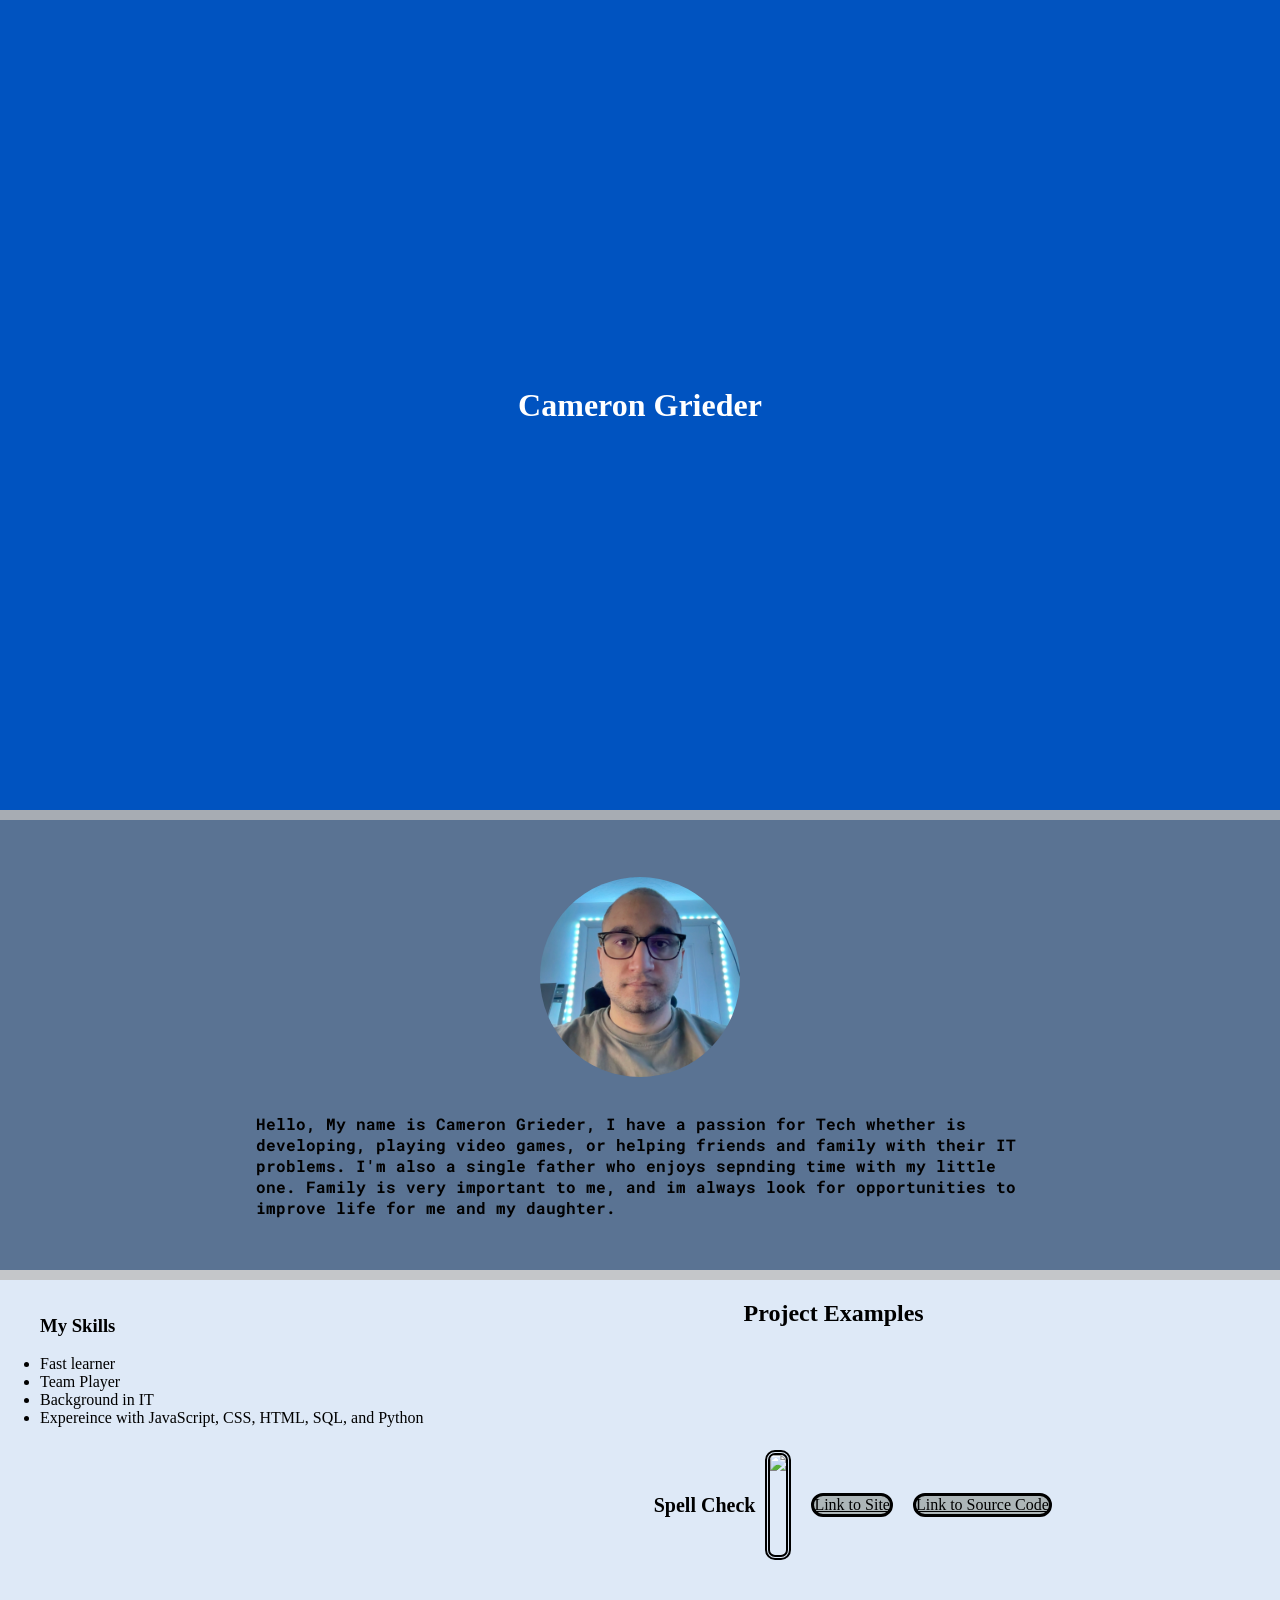
==== index.html @ 60dfed41 "changed a files name" ====
<!DOCTYPE html>
<html lang="en">
<head>
    <meta charset="UTF-8">
    <meta http-equiv="X-UA-Compatible" content="IE=edge">
    <meta name="viewport" content="width=device-width, initial-scale=1.0">
    <link rel = 'stylesheet' href='frontpage.css'>
    <link rel="preconnect" href="https://fonts.googleapis.com">
<link rel="preconnect" href="https://fonts.gstatic.com" crossorigin>
<link href="https://fonts.googleapis.com/css2?family=Roboto+Mono:wght@300&display=swap" rel="stylesheet">
    <title>Document</title>
</head>
<body>
<div id=intro>
    <div id=title><h1 id=name>Cameron Grieder</h1></div>
</div>
<div id=about>
    <div id=image></div>
    <p id=aboutMe>
        Hello, My name is Cameron Grieder, I have a passion for Tech
        whether is developing, playing video games, or helping friends
        and family with their IT problems.
        I'm also a single father who enjoys sepnding time with my little one.
        Family is very important to me, and im always look for opportunities
        to improve life for me and my daughter.
    </p>

</div>

<div id=devStuff>
<ul id=skills>
    <h3>My Skills</h3>
    <li>Fast learner</li>
    <li>Team Player</li>
    <li>Background in IT</li>
    <li>Expereince with JavaScript, CSS, HTML, SQL, and Python</li>
</ul>
<div id=projects> 
    <h2>Project Examples</h2>
    <div class=project>   
        <h3 class=prjTitle>Spell Check</h3>
    <img class=img src='spellCheck.png'>
    <a class=link href='https://cams-spellcheck.herokuapp.com/' target='_blank'>Link to Site</a>
    <a class=link href='https://github.com/EdgarAllenBro/SpellCheck-DevMtn' target='_blank'>Link to Source Code</a>
    </div>
</div>

</div>


</body>
</html>
---- frontpage.css ----
body{margin:0px;
background-color: rgb(0, 83, 192);}
#intro{
    display: flex;
    justify-content: center;
    align-items: center;
    width:100vw;
    height: 90vh;
    background-image: 
url('https://wallpaperaccess.com/full/87548.jpg');
background-size:cover;
}
#name{
    color:rgb(255, 255, 255)
}

#about{
width:100vw;
height:50vh;
background-color:rgba(129, 129, 129, 0.7);
border-top:10px solid rgba(189, 189, 189, 0.781);
display: flex;
justify-content: center;
flex-direction: column;
align-items: center;
}
#image{
    height:200px;
    width:200px;
    background-image:url('Image.jpg');
    background-position: center;
    background-size:cover;
    border-radius: 50%;
    margin:20px;
}
#aboutMe{
    font-weight:1000;
width:60vw;
font-family: 'Roboto Mono', monospace;
}

#devStuff{
    width:100vw;
    height:50vh;
    background-color: rgba(255, 255, 255, 0.87);
    border-top:10px solid rgba(189, 189, 189, 0.781);
    display: flex;
    
    }
#projects{
    display: flex;   
}

h2{
    position: relative;
    left:25vw;
}
.prjTitle{
    font-size: 20px;
}
.project{
display: flex;
align-items: center;
justify-content:center;
margin:50px;
}

.link{
    background-color:rgba(168, 176, 177, 0.897);
    border:3px solid black;
    border-radius: 15px;
    color:rgb(0, 0, 0);
    margin:10px;
}
.img{
    height:100px;
    border:5px double black;
    border-radius: 10px;
    margin:10px;
}
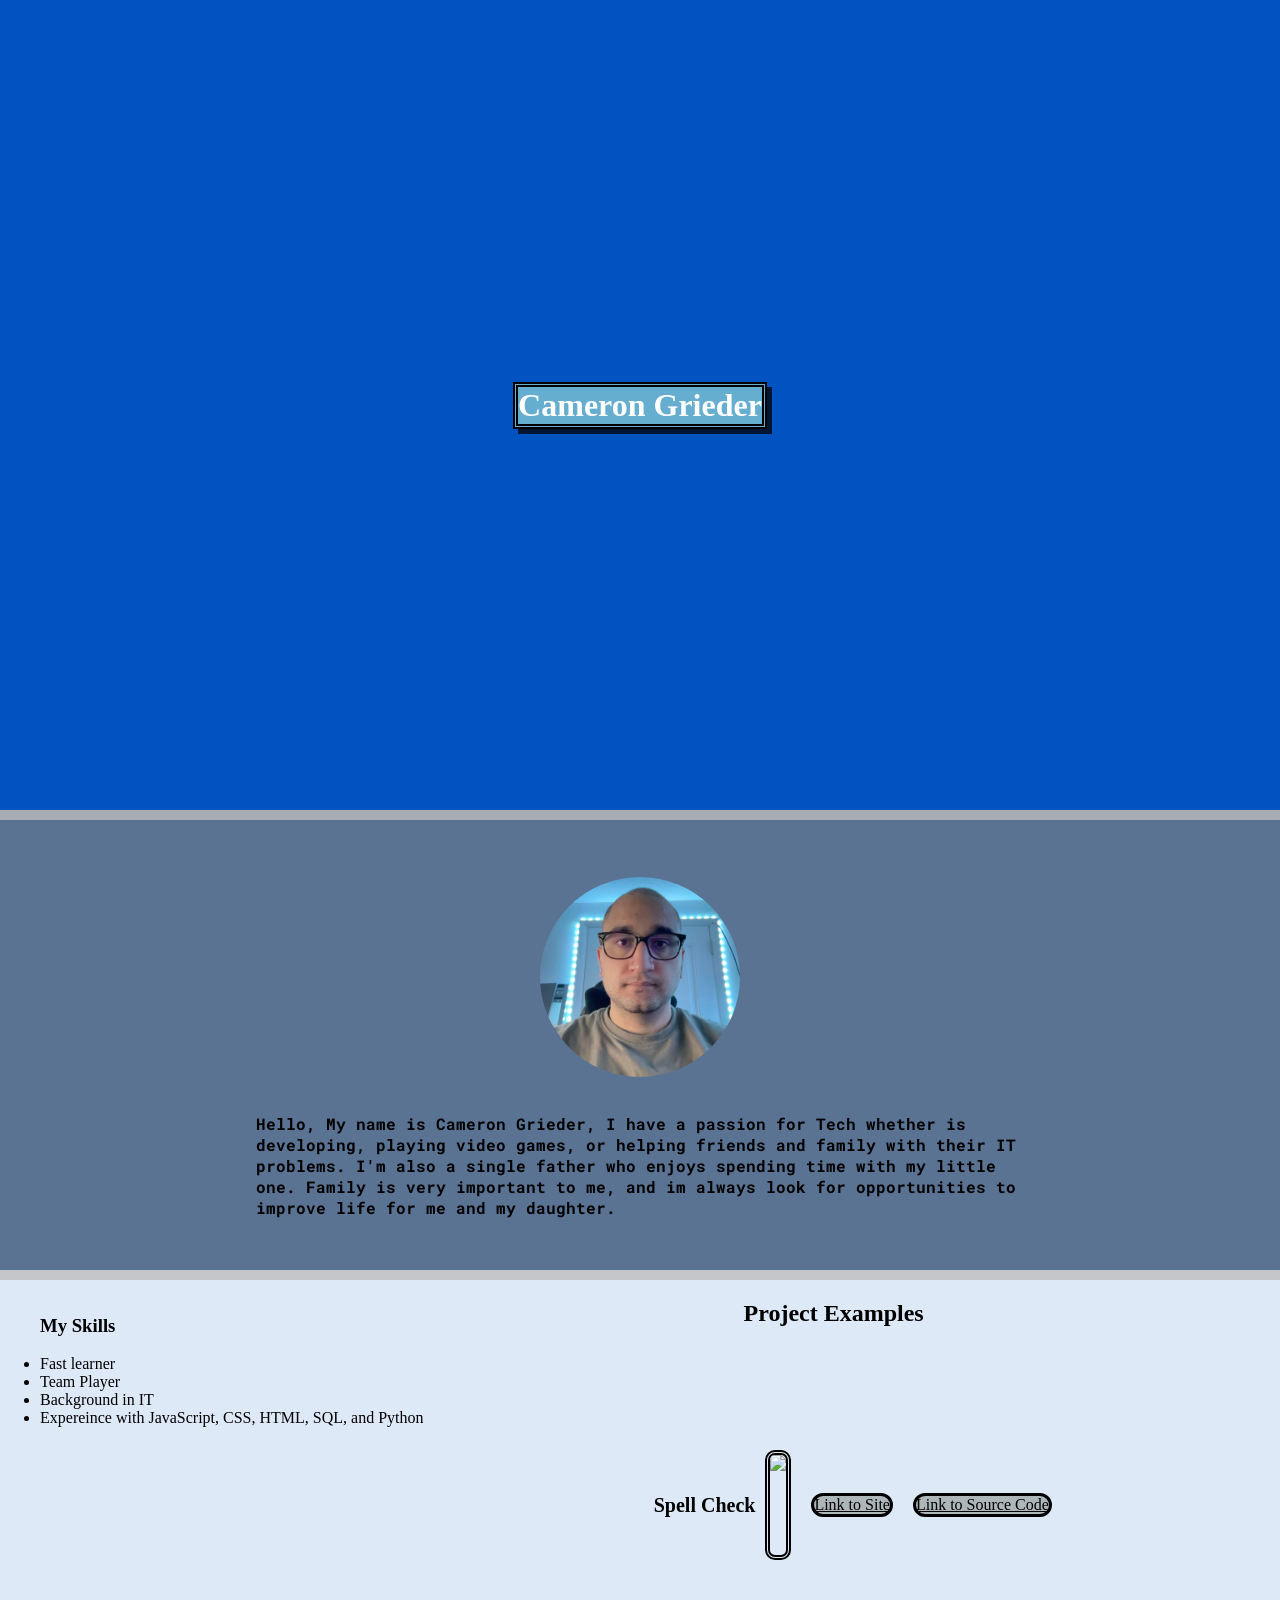
==== commit dd0bdb68: "addition of styles" ====
--- a/index.html
+++ b/index.html
@@ -8,7 +8,7 @@
     <link rel="preconnect" href="https://fonts.googleapis.com">
 <link rel="preconnect" href="https://fonts.gstatic.com" crossorigin>
 <link href="https://fonts.googleapis.com/css2?family=Roboto+Mono:wght@300&display=swap" rel="stylesheet">
-    <title>Document</title>
+    <title>Cameron Grieder</title>
 </head>
 <body>
 <div id=intro>
@@ -20,7 +20,7 @@
         Hello, My name is Cameron Grieder, I have a passion for Tech
         whether is developing, playing video games, or helping friends
         and family with their IT problems.
-        I'm also a single father who enjoys sepnding time with my little one.
+        I'm also a single father who enjoys spending time with my little one.
         Family is very important to me, and im always look for opportunities
         to improve life for me and my daughter.
     </p>
--- a/frontpage.css
+++ b/frontpage.css
@@ -9,9 +9,13 @@
     background-image: 
 url('https://wallpaperaccess.com/full/87548.jpg');
 background-size:cover;
+
 }
 #name{
-    color:rgb(255, 255, 255)
+    background-color:rgb(102, 174, 207);
+    border:5px double rgb(0, 0, 0);
+    color:rgb(255, 255, 255);
+    box-shadow: 5px 5px rgba(0, 0, 0, 0.74);
 }
 
 #about{
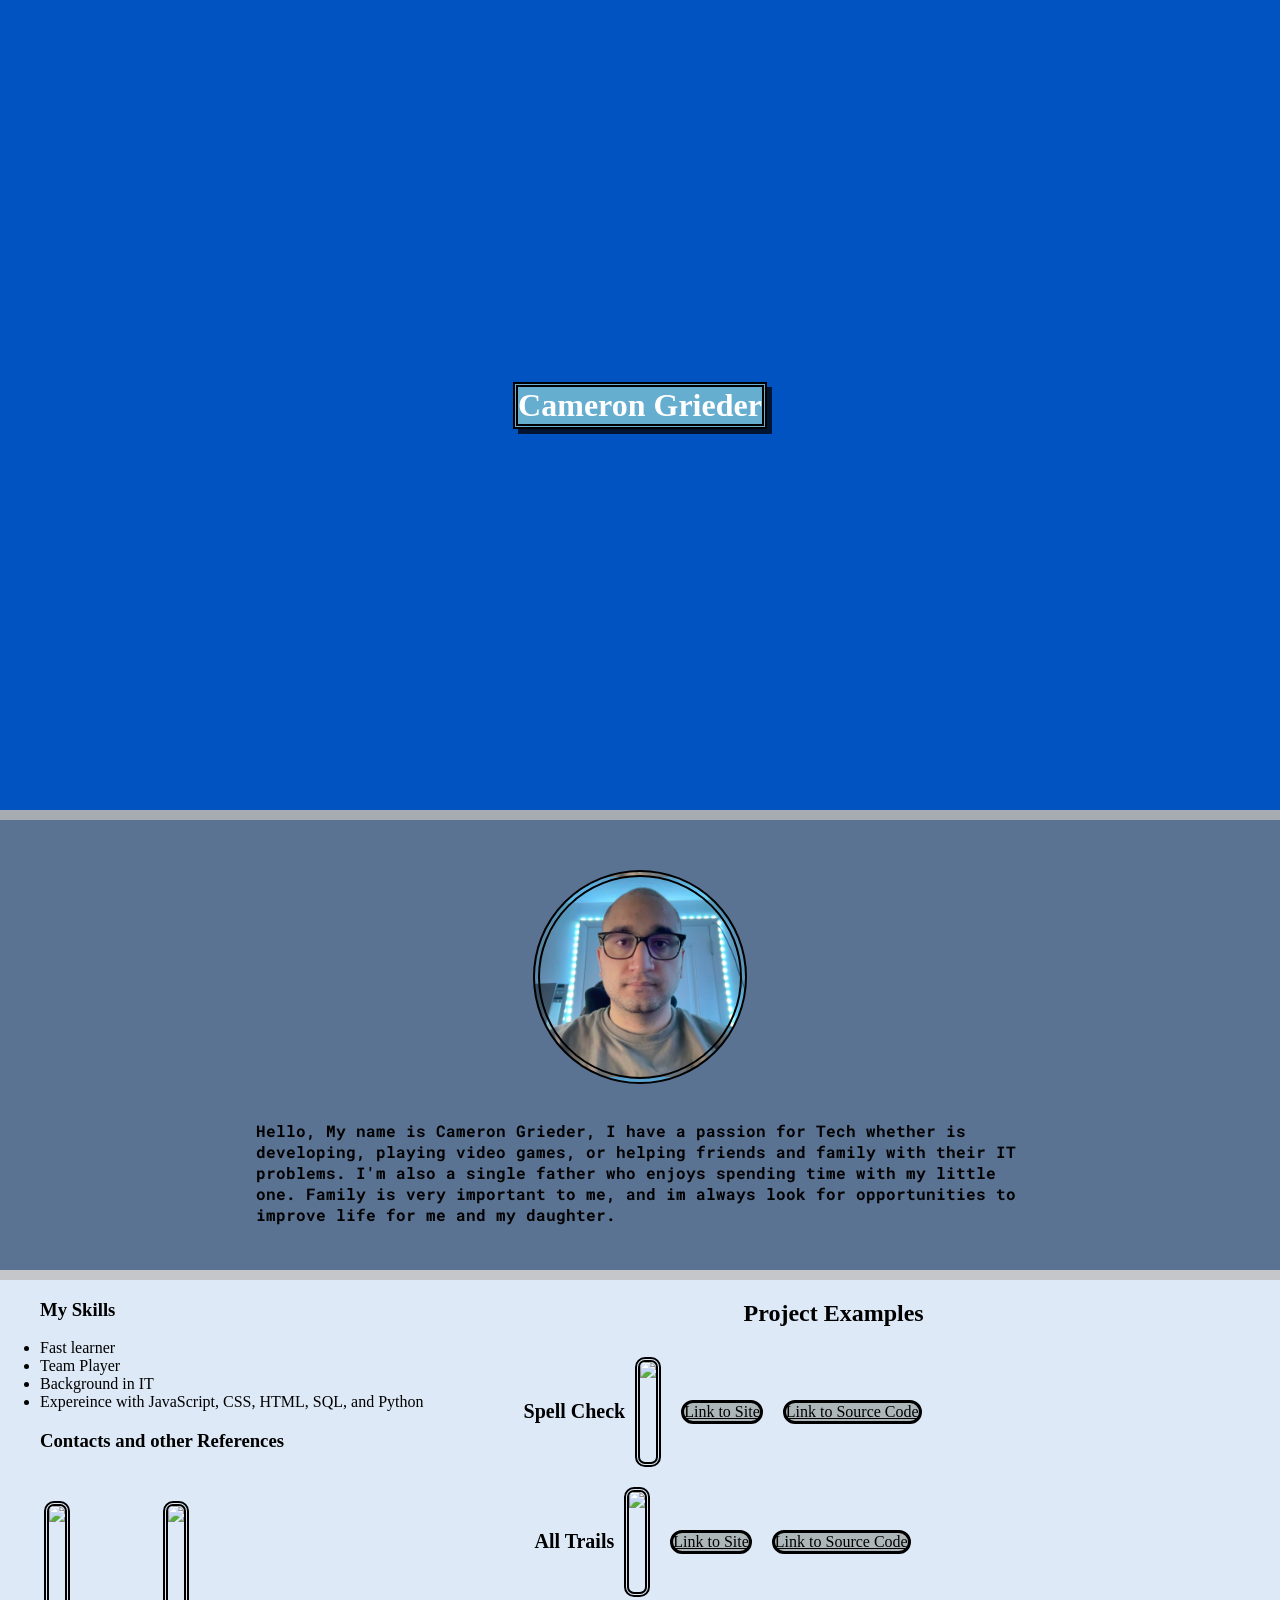
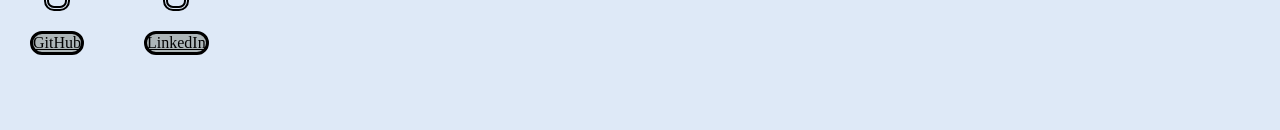
==== commit 2f47a08a: "added github and linkedin links. adedd another projects links" ====
--- a/index.html
+++ b/index.html
@@ -28,6 +28,7 @@
 </div>
 
 <div id=devStuff>
+    <div>
 <ul id=skills>
     <h3>My Skills</h3>
     <li>Fast learner</li>
@@ -35,13 +36,33 @@
     <li>Background in IT</li>
     <li>Expereince with JavaScript, CSS, HTML, SQL, and Python</li>
 </ul>
-<div id=projects> 
+
+    <h3 class=title>Contacts and other References</h3>
+<div id=contacts>   
+    <div class=cont>
+        <img class=img src="https://cdn.jsdelivr.net/gh/devicons/devicon/icons/github/github-original-wordmark.svg"/>
+    <a class=link href='https://github.com/EdgarAllenBro' target= '_blank'> GitHub </a>
+    </div>
+    <div class=cont>
+        <img class=img src="https://cdn.jsdelivr.net/gh/devicons/devicon/icons/linkedin/linkedin-plain-wordmark.svg" />
+        <a class=link href='https://www.linkedin.com/in/cameron-grieder-14b870227/' target='_blank'>LinkedIn</a>    </div>
+    </div>
+</div> 
+<div id=projectExamples> 
     <h2>Project Examples</h2>
-    <div class=project>   
-        <h3 class=prjTitle>Spell Check</h3>
-    <img class=img src='spellCheck.png'>
-    <a class=link href='https://cams-spellcheck.herokuapp.com/' target='_blank'>Link to Site</a>
-    <a class=link href='https://github.com/EdgarAllenBro/SpellCheck-DevMtn' target='_blank'>Link to Source Code</a>
+    <div id=projects>
+        <div class=project>   
+            <h3 class=prjTitle>Spell Check</h3>
+            <img class=img src='spellCheck.png'>
+            <a class=link href='https://cams-spellcheck.herokuapp.com/' target='_blank'>Link to Site</a>
+            <a class=link href='https://github.com/EdgarAllenBro/SpellCheck-DevMtn' target='_blank'>Link to Source Code</a>
+        </div>
+        <div class=project>
+            <h3 class=prjTitle>All Trails</h3>
+            <img class=img src='AllTrails.png'>
+            <a class=link href='https://camstestapp.herokuapp.com/' target='_blank'>Link to Site</a>
+            <a class=link href='https://github.com/EdgarAllenBro/deploy-test' target='_blank'>Link to Source Code</a>
+        </div>
     </div>
 </div>
 
--- a/frontpage.css
+++ b/frontpage.css
@@ -35,6 +35,7 @@
     background-position: center;
     background-size:cover;
     border-radius: 50%;
+    border:7px double black;
     margin:20px;
 }
 #aboutMe{
@@ -51,8 +52,12 @@
     display: flex;
     
     }
+/* #projectExamples{
+    display: flex;   
+} */
 #projects{
-    display: flex;   
+    display: flex;
+    flex-direction: column;
 }
 
 h2{
@@ -64,9 +69,9 @@
 }
 .project{
 display: flex;
-align-items: center;
+align-items:center;
 justify-content:center;
-margin:50px;
+margin-left:100px;
 }
 
 .link{
@@ -82,4 +87,14 @@
     border-radius: 10px;
     margin:10px;
 }
-    + .cont{display: flex;
+flex-direction: column;
+justify-content: center;
+align-items: center;
+margin:20px;} 
+#contacts{
+    display: flex;
+}
+.title{
+    margin-left:40px
+}
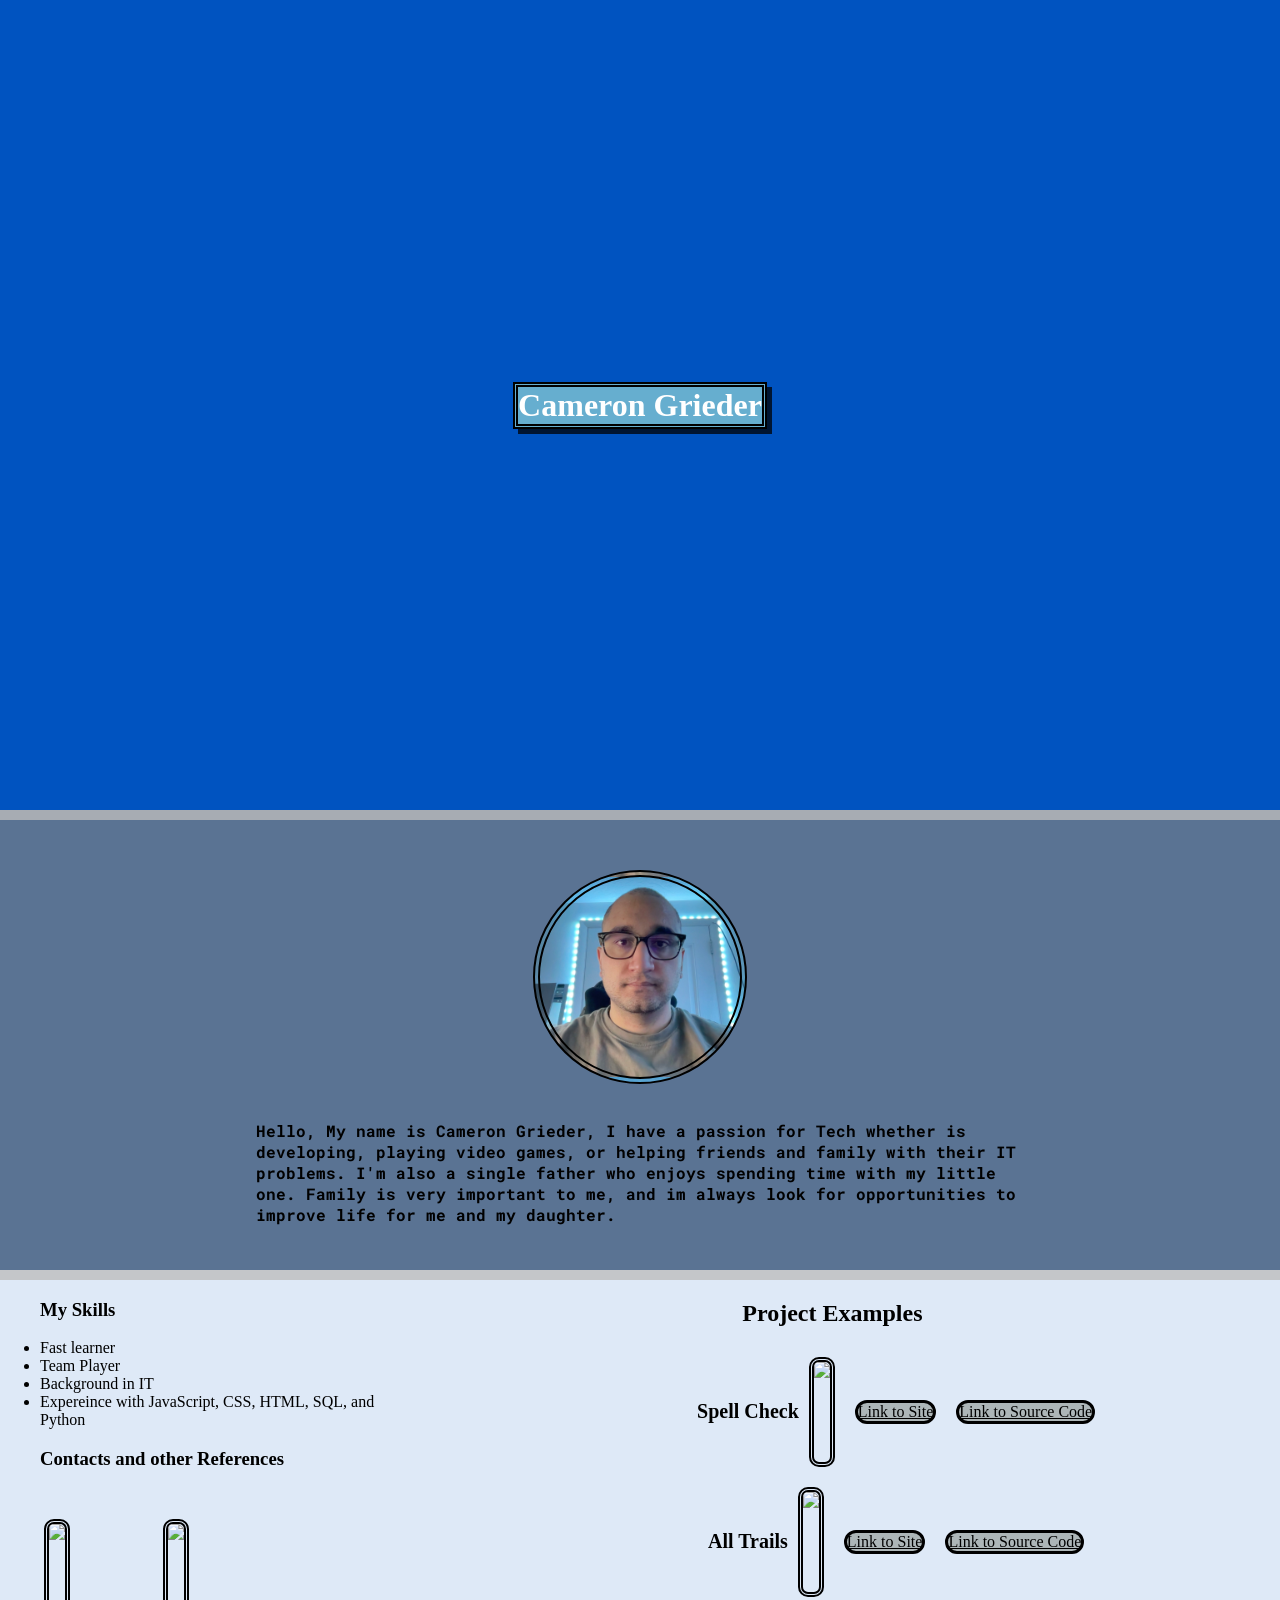
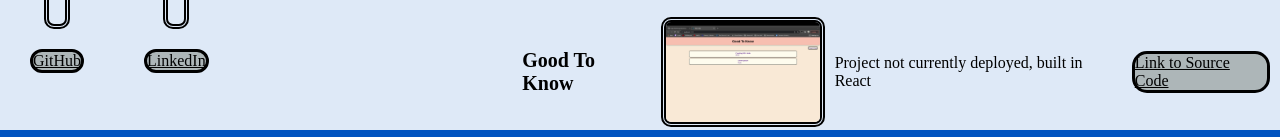
==== commit 8490c634: "added image and link to code for good to know site" ====
--- a/index.html
+++ b/index.html
@@ -63,6 +63,12 @@
             <a class=link href='https://camstestapp.herokuapp.com/' target='_blank'>Link to Site</a>
             <a class=link href='https://github.com/EdgarAllenBro/deploy-test' target='_blank'>Link to Source Code</a>
         </div>
+        <div class=project>
+            <h3 class="prjTitle">Good To Know</h3>
+            <img class="img" src="good to know HP.png">
+            <p>Project not currently deployed, built in React</p>
+            <a class=link href='https://github.com/EdgarAllenBro/goodtoknow' target="_blank">Link to Source Code</a>
+        </div>
     </div>
 </div>
 
--- a/frontpage.css
+++ b/frontpage.css
@@ -52,9 +52,7 @@
     display: flex;
     
     }
-/* #projectExamples{
-    display: flex;   
-} */
+    
 #projects{
     display: flex;
     flex-direction: column;
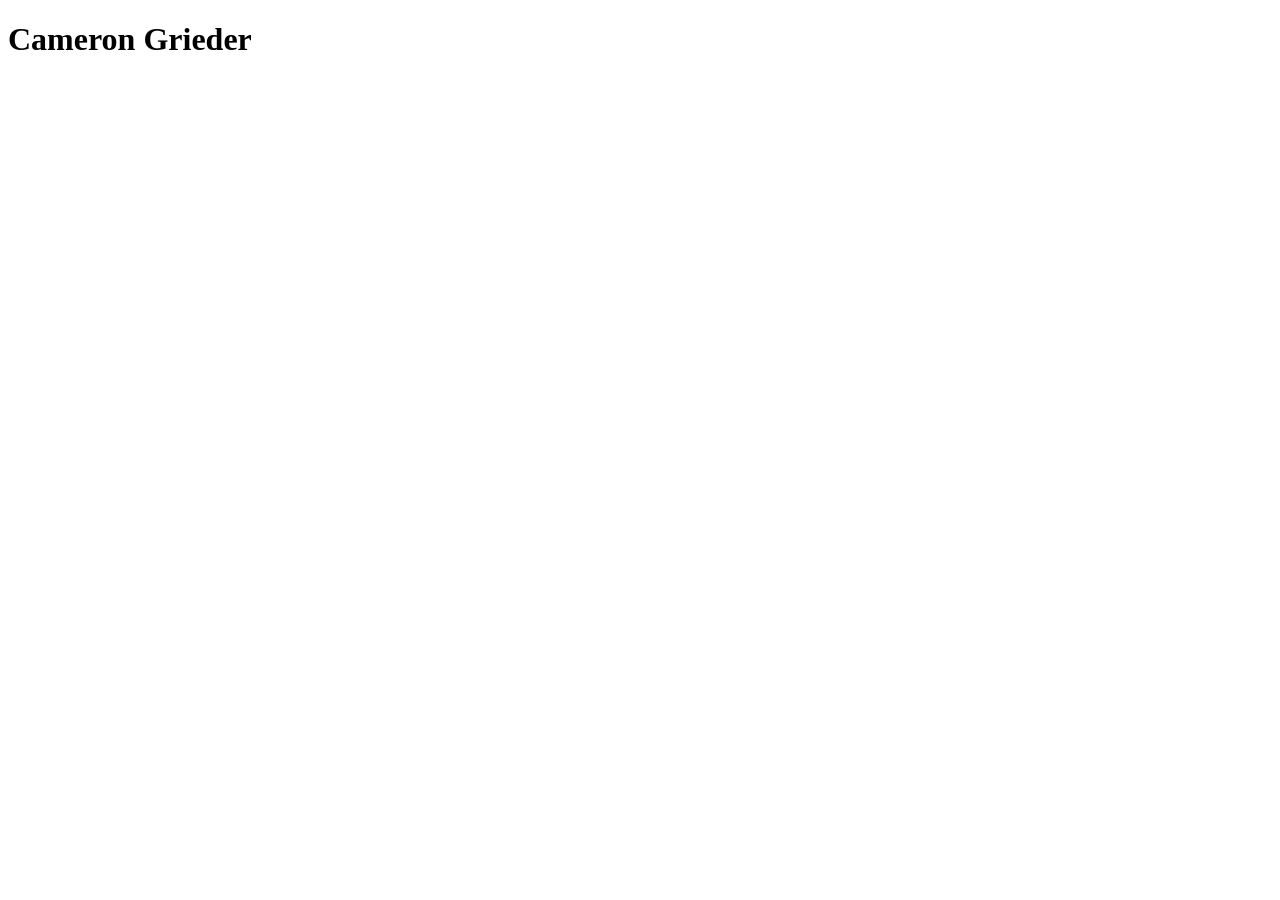
==== commit 3b3d6b98: "init commit" ====
--- a/index.html
+++ b/index.html
@@ -4,76 +4,9 @@
     <meta charset="UTF-8">
     <meta http-equiv="X-UA-Compatible" content="IE=edge">
     <meta name="viewport" content="width=device-width, initial-scale=1.0">
-    <link rel = 'stylesheet' href='frontpage.css'>
-    <link rel="preconnect" href="https://fonts.googleapis.com">
-<link rel="preconnect" href="https://fonts.gstatic.com" crossorigin>
-<link href="https://fonts.googleapis.com/css2?family=Roboto+Mono:wght@300&display=swap" rel="stylesheet">
-    <title>Cameron Grieder</title>
+    <title>Document</title>
 </head>
 <body>
-<div id=intro>
-    <div id=title><h1 id=name>Cameron Grieder</h1></div>
-</div>
-<div id=about>
-    <div id=image></div>
-    <p id=aboutMe>
-        Hello, My name is Cameron Grieder, I have a passion for Tech
-        whether is developing, playing video games, or helping friends
-        and family with their IT problems.
-        I'm also a single father who enjoys spending time with my little one.
-        Family is very important to me, and im always look for opportunities
-        to improve life for me and my daughter.
-    </p>
-
-</div>
-
-<div id=devStuff>
-    <div>
-<ul id=skills>
-    <h3>My Skills</h3>
-    <li>Fast learner</li>
-    <li>Team Player</li>
-    <li>Background in IT</li>
-    <li>Expereince with JavaScript, CSS, HTML, SQL, and Python</li>
-</ul>
-
-    <h3 class=title>Contacts and other References</h3>
-<div id=contacts>   
-    <div class=cont>
-        <img class=img src="https://cdn.jsdelivr.net/gh/devicons/devicon/icons/github/github-original-wordmark.svg"/>
-    <a class=link href='https://github.com/EdgarAllenBro' target= '_blank'> GitHub </a>
-    </div>
-    <div class=cont>
-        <img class=img src="https://cdn.jsdelivr.net/gh/devicons/devicon/icons/linkedin/linkedin-plain-wordmark.svg" />
-        <a class=link href='https://www.linkedin.com/in/cameron-grieder-14b870227/' target='_blank'>LinkedIn</a>    </div>
-    </div>
-</div> 
-<div id=projectExamples> 
-    <h2>Project Examples</h2>
-    <div id=projects>
-        <div class=project>   
-            <h3 class=prjTitle>Spell Check</h3>
-            <img class=img src='spellCheck.png'>
-            <a class=link href='https://cams-spellcheck.herokuapp.com/' target='_blank'>Link to Site</a>
-            <a class=link href='https://github.com/EdgarAllenBro/SpellCheck-DevMtn' target='_blank'>Link to Source Code</a>
-        </div>
-        <div class=project>
-            <h3 class=prjTitle>All Trails</h3>
-            <img class=img src='AllTrails.png'>
-            <a class=link href='https://camstestapp.herokuapp.com/' target='_blank'>Link to Site</a>
-            <a class=link href='https://github.com/EdgarAllenBro/deploy-test' target='_blank'>Link to Source Code</a>
-        </div>
-        <div class=project>
-            <h3 class="prjTitle">Good To Know</h3>
-            <img class="img" src="good to know HP.png">
-            <p>Project not currently deployed, built in React</p>
-            <a class=link href='https://github.com/EdgarAllenBro/goodtoknow' target="_blank">Link to Source Code</a>
-        </div>
-    </div>
-</div>
-
-</div>
-
-
+    <h1> Cameron Grieder </h1>
 </body>
 </html>
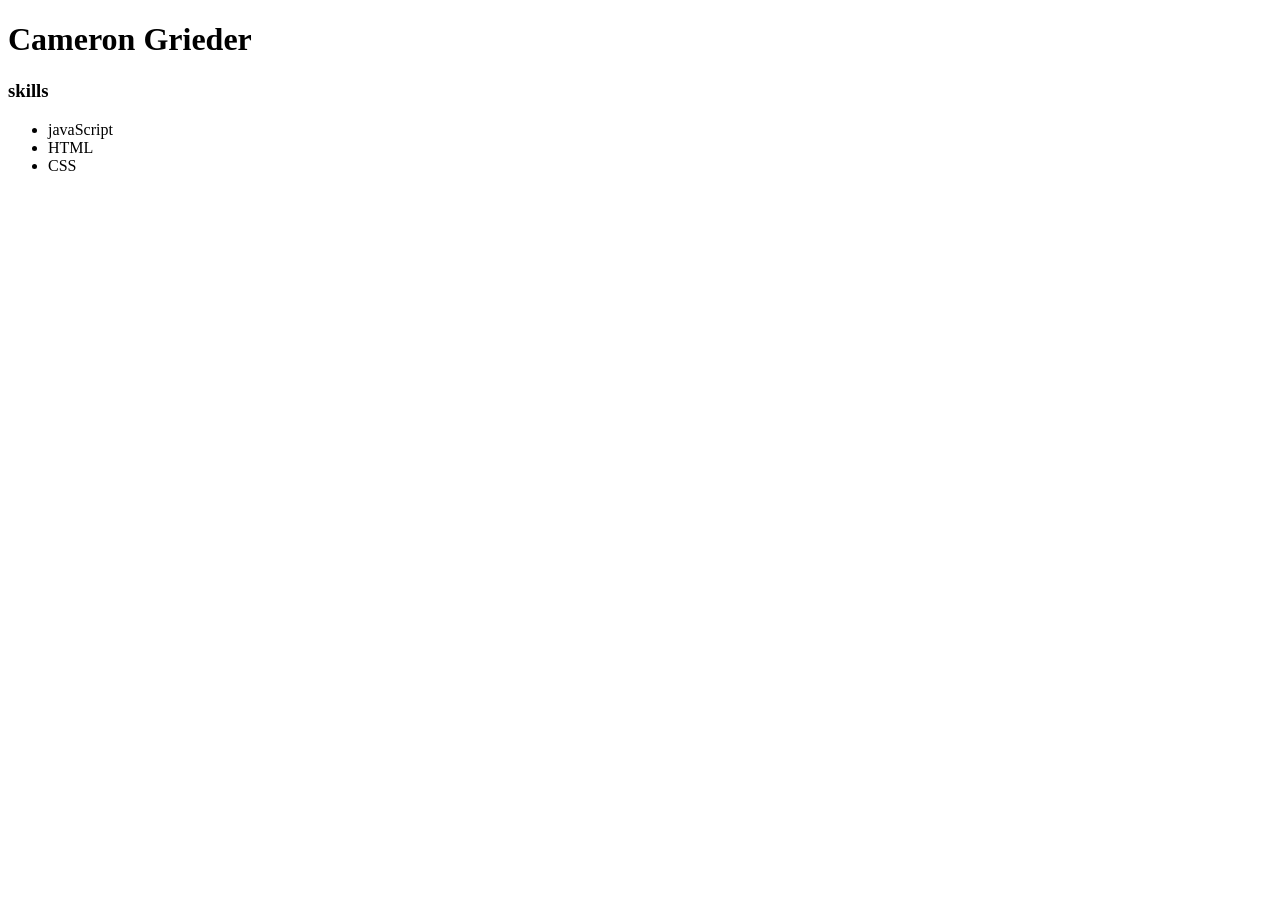
==== commit bb7915c9: "added skills" ====
--- a/index.html
+++ b/index.html
@@ -8,5 +8,12 @@
 </head>
 <body>
     <h1> Cameron Grieder </h1>
+
+    <h3>skills</h3>
+    <ul>
+        <li>javaScript</li>
+        <li>HTML</li>
+        <li>CSS</li>
+    </ul>
 </body>
 </html>
